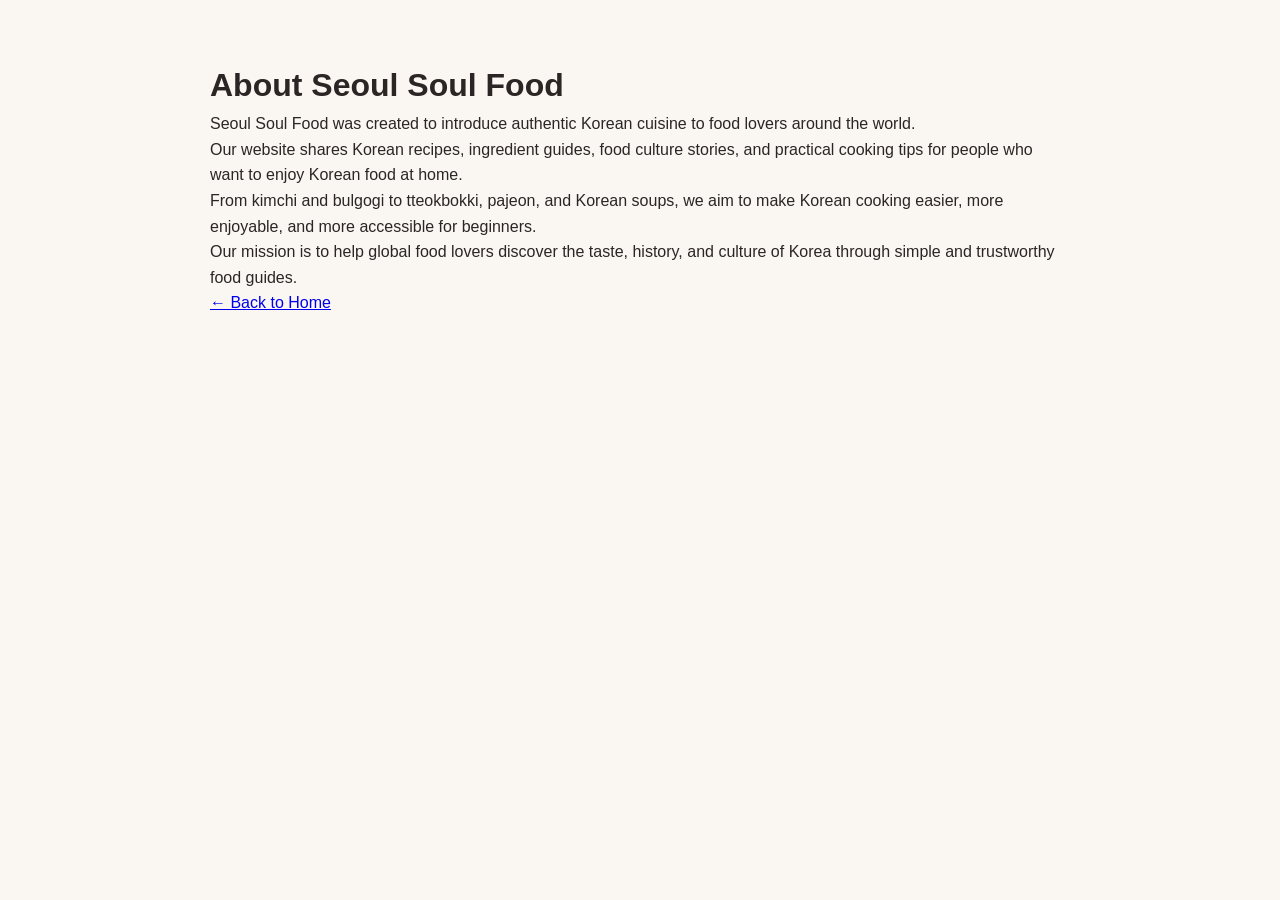
==== about.html @ dc8270b9 "first commit" ====
<!DOCTYPE html>
<html lang="en">

<head>
    <meta charset="UTF-8">
    <meta name="viewport" content="width=device-width, initial-scale=1.0">
    <title>About Us | Seoul Soul Food</title>
    <link rel="stylesheet" href="style.css">
</head>

<body>
    <div class="container" style="padding:60px 20px; max-width:900px; margin:auto;">

        <h1>About Seoul Soul Food</h1>

        <p>
            Seoul Soul Food was created to introduce authentic Korean cuisine to food lovers around the world.
        </p>

        <p>
            Our website shares Korean recipes, ingredient guides, food culture stories, and practical cooking tips for
            people who want to enjoy Korean food at home.
        </p>

        <p>
            From kimchi and bulgogi to tteokbokki, pajeon, and Korean soups, we aim to make Korean cooking easier, more
            enjoyable, and more accessible for beginners.
        </p>

        <p>
            Our mission is to help global food lovers discover the taste, history, and culture of Korea through simple
            and trustworthy food guides.
        </p>

        <p>
            <a href="index.html">← Back to Home</a>
        </p>

    </div>
</body>

</html>
---- style.css ----
/* ==========================================================================
   K-Food Odyssey Premium Design System
   Color Palette: Warm Ivory, Tasty Orange, Rich Charcoal, Subtle Sand
   ========================================================================== */

:root {
    /* Color Tokens */
    --color-bg-warm: #FAF7F2;       /* Warm Ivory (따뜻한 아이보리) */
    --color-primary: #FF6B35;      /* Tasty Orange (메인 오렌지 포인트) */
    --color-primary-hover: #E85A24;/* Darker Orange for hover */
    --color-dark: #2B2625;         /* Rich Cocoa Charcoal (고급스럽고 따뜻한 차콜) */
    --color-text-muted: #6E6562;   /* Muted warm grey */
    --color-white: #FFFFFF;
    --color-accent-cream: #F3EFE9; /* Cream sand color for secondary backgrounds */
    --color-shadow: rgba(43, 38, 37, 0.08);
    --color-shadow-hover: rgba(43, 38, 37, 0.15);

    /* Fonts */
    --font-serif: 'Playfair Display', Georgia, serif;
    --font-sans: 'Outfit', -apple-system, BlinkMacSystemFont, "Segoe UI", Roboto, sans-serif;

    /* Spacing & Borders */
    --border-radius-sm: 8px;
    --border-radius-md: 16px;
    --border-radius-lg: 24px;
    --transition-smooth: all 0.3s cubic-bezier(0.25, 0.8, 0.25, 1);
}

/* ==========================================================================
   Base Styles & Reset
   ========================================================================== */
* {
    box-sizing: border-box;
    margin: 0;
    padding: 0;
}

html {
    scroll-behavior: smooth;
}

body {
    font-family: var(--font-sans);
    background-color: var(--color-bg-warm);
    color: var(--color-dark);
    line-height: 1.6;
    overflow-x: hidden;
}

.container {
    width: 100%;
    max-width: 1200px;
    margin: 0 auto;
    padding: 0 24px;
}

/* ==========================================================================
   Header & Navigation
   ========================================================================== */
.main-header {
    background-color: rgba(250, 247, 242, 0.95);
    backdrop-filter: blur(10px);
    position: fixed;
    top: 0;
    left: 0;
    right: 0;
    z-index: 1000;
    box-shadow: 0 2px 10px rgba(0,0,0,0.03);
    border-bottom: 1px solid rgba(43, 38, 37, 0.05);
}

.header-container {
    display: flex;
    justify-content: space-between;
    align-items: center;
    height: 80px;
}

.logo {
    font-family: var(--font-serif);
    font-size: 26px;
    font-weight: 700;
    color: var(--color-dark);
    text-decoration: none;
    letter-spacing: -0.5px;
}

.logo-k {
    color: var(--color-primary);
}

.logo-sub {
    font-weight: 400;
    font-style: italic;
    color: var(--color-text-muted);
}

.nav-menu {
    display: flex;
    gap: 32px;
}

.nav-link {
    text-decoration: none;
    color: var(--color-dark);
    font-weight: 500;
    font-size: 16px;
    position: relative;
    transition: var(--transition-smooth);
}

.nav-link:hover {
    color: var(--color-primary);
}

.nav-link::after {
    content: '';
    position: absolute;
    bottom: -6px;
    left: 0;
    width: 0;
    height: 2px;
    background-color: var(--color-primary);
    transition: var(--transition-smooth);
}

.nav-link:hover::after {
    width: 100%;
}

.header-actions {
    display: flex;
    align-items: center;
}

.cart-icon {
    font-size: 20px;
    color: var(--color-dark);
    cursor: pointer;
    position: relative;
    padding: 8px;
    transition: var(--transition-smooth);
}

.cart-icon:hover {
    color: var(--color-primary);
    transform: scale(1.1);
}

.cart-count {
    position: absolute;
    top: -2px;
    right: -2px;
    background-color: var(--color-primary);
    color: var(--color-white);
    font-size: 11px;
    font-weight: 700;
    width: 18px;
    height: 18px;
    border-radius: 50%;
    display: flex;
    justify-content: center;
    align-items: center;
    box-shadow: 0 2px 5px rgba(255, 107, 53, 0.4);
}

/* ==========================================================================
   Hero Banner Section
   ========================================================================== */
.hero-section {
    background-size: cover;
    background-position: center;
    background-repeat: no-repeat;
    height: 100vh;
    min-height: 600px;
    display: flex;
    align-items: center;
    color: var(--color-white);
    padding-top: 80px;
    position: relative;
}

.hero-container {
    max-width: 800px;
}

.hero-tagline {
    font-family: var(--font-sans);
    font-size: 14px;
    font-weight: 600;
    text-transform: uppercase;
    letter-spacing: 2px;
    color: var(--color-primary);
    background-color: rgba(255, 107, 53, 0.15);
    padding: 6px 16px;
    border-radius: 20px;
    display: inline-block;
    margin-bottom: 24px;
    backdrop-filter: blur(5px);
    border: 1px solid rgba(255, 107, 53, 0.3);
}

.hero-title {
    font-family: var(--font-serif);
    font-size: clamp(36px, 6vw, 64px);
    line-height: 1.15;
    font-weight: 700;
    margin-bottom: 24px;
    text-shadow: 0 4px 15px rgba(0, 0, 0, 0.3);
}

.hero-description {
    font-size: clamp(16px, 2vw, 20px);
    font-weight: 300;
    margin-bottom: 40px;
    opacity: 0.95;
    max-width: 650px;
    text-shadow: 0 2px 10px rgba(0, 0, 0, 0.3);
}

.btn-primary {
    display: inline-block;
    background-color: var(--color-primary);
    color: var(--color-white);
    text-decoration: none;
    font-weight: 600;
    padding: 16px 36px;
    border-radius: 30px;
    font-size: 16px;
    box-shadow: 0 4px 15px rgba(255, 107, 53, 0.3);
    transition: var(--transition-smooth);
    border: none;
    cursor: pointer;
}

.btn-primary:hover {
    background-color: var(--color-primary-hover);
    transform: translateY(-3px);
    box-shadow: 0 6px 20px rgba(255, 107, 53, 0.5);
}

/* ==========================================================================
   Section Badges & Global Headers
   ========================================================================== */
.section-badge {
    text-align: center;
    font-family: var(--font-sans);
    font-size: 13px;
    font-weight: 700;
    text-transform: uppercase;
    letter-spacing: 1.5px;
    color: var(--color-primary);
    margin-bottom: 12px;
}

.section-title {
    font-family: var(--font-serif);
    font-size: clamp(28px, 4vw, 40px);
    text-align: center;
    font-weight: 700;
    margin-bottom: 16px;
    color: var(--color-dark);
}

.section-subtitle {
    font-size: 16px;
    color: var(--color-text-muted);
    text-align: center;
    max-width: 600px;
    margin: 0 auto 56px auto;
}

/* ==========================================================================
   About Section
   ========================================================================== */
.about-section {
    padding: 100px 0;
    background-color: var(--color-white);
    border-bottom: 1px solid rgba(43, 38, 37, 0.03);
}

.about-section .section-subtitle {
    font-size: 18px;
    line-height: 1.8;
    margin-bottom: 0;
    max-width: 800px;
}

/* ==========================================================================
   Featured Recipes Section
   ========================================================================== */
.recipes-section {
    padding: 100px 0;
    background-color: var(--color-bg-warm);
}

.recipes-grid {
    display: grid;
    grid-template-columns: repeat(auto-fit, minmax(320px, 1fr));
    gap: 40px;
}

.recipe-card {
    background-color: var(--color-white);
    border-radius: var(--border-radius-lg);
    overflow: hidden;
    box-shadow: 0 10px 30px var(--color-shadow);
    transition: var(--transition-smooth);
    border: 1px solid rgba(43, 38, 37, 0.03);
}

.recipe-card:hover {
    transform: translateY(-8px);
    box-shadow: 0 15px 40px var(--color-shadow-hover);
}

.recipe-image-wrapper {
    position: relative;
    height: 240px;
    overflow: hidden;
}

.recipe-image {
    width: 100%;
    height: 100%;
    object-fit: cover;
    transition: var(--transition-smooth);
}

.recipe-card:hover .recipe-image {
    transform: scale(1.08);
}

.recipe-tag {
    position: absolute;
    top: 20px;
    right: 20px;
    background-color: var(--color-dark);
    color: var(--color-white);
    padding: 6px 14px;
    font-size: 12px;
    font-weight: 600;
    border-radius: 20px;
    letter-spacing: 0.5px;
}

.recipe-content {
    padding: 32px;
}

.recipe-name {
    font-family: var(--font-serif);
    font-size: 24px;
    font-weight: 700;
    margin-bottom: 12px;
    color: var(--color-dark);
}

.recipe-desc {
    font-size: 15px;
    color: var(--color-text-muted);
    margin-bottom: 28px;
    height: 72px; /* Fixed height for visual uniformity */
    display: -webkit-box;
    -webkit-line-clamp: 3;
    -webkit-box-orient: vertical;
    overflow: hidden;
}

.btn-orange {
    width: 100%;
    background-color: var(--color-primary);
    color: var(--color-white);
    border: none;
    font-family: var(--font-sans);
    font-weight: 600;
    padding: 14px;
    border-radius: var(--border-radius-md);
    font-size: 15px;
    cursor: pointer;
    box-shadow: 0 4px 10px rgba(255, 107, 53, 0.2);
    display: flex;
    justify-content: center;
    align-items: center;
    gap: 8px;
    transition: var(--transition-smooth);
}

.btn-orange:hover {
    background-color: var(--color-primary-hover);
    transform: scale(1.02);
    box-shadow: 0 6px 15px rgba(255, 107, 53, 0.4);
}

/* ==========================================================================
   Essential Ingredients Section
   ========================================================================== */
.ingredients-section {
    padding: 100px 0;
    background-color: var(--color-accent-cream);
}

.ingredients-grid {
    display: grid;
    grid-template-columns: repeat(auto-fit, minmax(260px, 1fr));
    gap: 30px;
}

.ingredient-card {
    background-color: var(--color-white);
    border-radius: var(--border-radius-md);
    overflow: hidden;
    box-shadow: 0 8px 24px rgba(43, 38, 37, 0.04);
    transition: var(--transition-smooth);
    border: 1px solid rgba(43, 38, 37, 0.02);
    display: flex;
    flex-direction: column;
}

.ingredient-card:hover {
    transform: translateY(-5px);
    box-shadow: 0 12px 32px var(--color-shadow);
}

.ingredient-image-wrapper {
    height: 180px;
    overflow: hidden;
    background-color: #f7f7f7;
}

.ingredient-image {
    width: 100%;
    height: 100%;
    object-fit: cover;
    transition: var(--transition-smooth);
}

.ingredient-card:hover .ingredient-image {
    transform: scale(1.06);
}

.ingredient-content {
    padding: 24px;
    display: flex;
    flex-direction: column;
    flex-grow: 1;
}

.ingredient-name {
    font-family: var(--font-serif);
    font-size: 20px;
    font-weight: 700;
    margin-bottom: 8px;
    color: var(--color-dark);
}

.ingredient-price,
.price {
    font-size: 16px;
    font-weight: 600;
    color: var(--color-primary);
    margin-bottom: 20px;
}

.btn-buy-simple {
    width: 100%;
    background-color: var(--color-accent-cream);
    color: var(--color-dark);
    border: 1px solid rgba(43, 38, 37, 0.1);
    font-family: var(--font-sans);
    font-weight: 600;
    padding: 10px;
    border-radius: var(--border-radius-sm);
    font-size: 14px;
    cursor: pointer;
    transition: var(--transition-smooth);
    margin-top: auto; /* Push button to the bottom */
}

.btn-buy-simple:hover {
    background-color: var(--color-primary);
    color: var(--color-white);
    border-color: var(--color-primary);
}

/* ==========================================================================
   Q&A Section (Warm, Welcoming Form)
   ========================================================================== */
.qa-section {
    padding: 100px 0;
    background-color: var(--color-white);
}

.qa-container {
    display: grid;
    grid-template-columns: 1fr 1fr;
    gap: 64px;
    align-items: center;
}

.qa-info {
    max-width: 500px;
}

.qa-badge {
    color: var(--color-primary);
    font-weight: 700;
    font-size: 14px;
    text-transform: uppercase;
    letter-spacing: 1px;
    margin-bottom: 12px;
    display: inline-block;
}

.qa-title {
    font-family: var(--font-serif);
    font-size: clamp(30px, 4vw, 44px);
    line-height: 1.2;
    font-weight: 700;
    margin-bottom: 20px;
    color: var(--color-dark);
}

.qa-description {
    font-size: 16px;
    color: var(--color-text-muted);
    margin-bottom: 32px;
    line-height: 1.7;
}

.qa-meta {
    display: flex;
    flex-direction: column;
    gap: 12px;
}

.meta-item {
    display: flex;
    align-items: center;
    gap: 12px;
    font-size: 15px;
    font-weight: 500;
    color: var(--color-dark);
}

.meta-item i {
    color: var(--color-primary);
}

.qa-form-card {
    background-color: var(--color-bg-warm);
    border-radius: var(--border-radius-lg);
    padding: 40px;
    box-shadow: 0 10px 30px var(--color-shadow);
    border: 1px solid rgba(43, 38, 37, 0.05);
}

.qa-form {
    display: flex;
    flex-direction: column;
    gap: 20px;
}

.form-group {
    display: flex;
    flex-direction: column;
    gap: 8px;
}

.form-group label {
    font-size: 14px;
    font-weight: 600;
    color: var(--color-dark);
}

.form-group input,
.form-group textarea {
    padding: 14px 18px;
    font-family: var(--font-sans);
    font-size: 15px;
    background-color: var(--color-white);
    border: 1px solid rgba(43, 38, 37, 0.1);
    border-radius: var(--border-radius-sm);
    color: var(--color-dark);
    outline: none;
    transition: var(--transition-smooth);
}

.form-group input:focus,
.form-group textarea:focus {
    border-color: var(--color-primary);
    box-shadow: 0 0 0 3px rgba(255, 107, 53, 0.1);
}

.btn-submit {
    background-color: var(--color-primary);
    color: var(--color-white);
    border: none;
    font-family: var(--font-sans);
    font-weight: 600;
    padding: 16px;
    border-radius: var(--border-radius-sm);
    font-size: 16px;
    cursor: pointer;
    box-shadow: 0 4px 10px rgba(255, 107, 53, 0.2);
    transition: var(--transition-smooth);
    margin-top: 10px;
}

.btn-submit:hover {
    background-color: var(--color-primary-hover);
    transform: translateY(-2px);
    box-shadow: 0 6px 15px rgba(255, 107, 53, 0.4);
}

/* ==========================================================================
   Pajeon Recipe Section (Custom Vanilla CSS)
   ========================================================================== */
.pajeon-section {
    padding: 80px 0;
    background-color: var(--color-bg-warm);
    border-top: 1px solid rgba(43, 38, 37, 0.05);
}

.pajeon-card {
    background-color: var(--color-white);
    border-radius: var(--border-radius-lg);
    box-shadow: 0 12px 32px var(--color-shadow);
    border: 1px solid rgba(43, 38, 37, 0.04);
    padding: 40px;
    max-width: 800px;
    margin: 0 auto;
}

.pajeon-image-container {
    width: 100%;
    height: 380px;
    border-radius: var(--border-radius-md);
    overflow: hidden;
    margin-bottom: 30px;
    box-shadow: 0 8px 20px rgba(0,0,0,0.08);
}

.pajeon-image {
    width: 100%;
    height: 100%;
    object-fit: cover;
    transition: var(--transition-smooth);
}

.pajeon-image:hover {
    transform: scale(1.03);
}

.pajeon-header {
    border-bottom: 1px solid rgba(43, 38, 37, 0.08);
    padding-bottom: 24px;
    margin-bottom: 24px;
}

.pajeon-badge {
    display: inline-block;
    background-color: #e3f9e5;
    color: #1f7a26;
    font-size: 12px;
    font-weight: 700;
    padding: 6px 12px;
    border-radius: 4px;
    text-transform: uppercase;
    letter-spacing: 1px;
}

.pajeon-title {
    font-family: var(--font-serif);
    font-size: clamp(24px, 3.5vw, 32px);
    font-weight: 700;
    color: var(--color-dark);
    margin-top: 16px;
    line-height: 1.25;
}

.pajeon-desc {
    color: var(--color-text-muted);
    font-size: 15px;
    margin-top: 10px;
    line-height: 1.6;
}

.pajeon-meta {
    display: flex;
    flex-wrap: wrap;
    gap: 24px;
    background-color: var(--color-bg-warm);
    padding: 16px 24px;
    border-radius: var(--border-radius-md);
    font-size: 14px;
    color: var(--color-dark);
    margin-bottom: 32px;
    border: 1px solid rgba(43, 38, 37, 0.03);
}

.pajeon-meta-item {
    display: flex;
    align-items: center;
    gap: 8px;
    font-weight: 500;
}

.pajeon-section-title {
    font-family: var(--font-serif);
    font-size: 20px;
    font-weight: 700;
    color: var(--color-dark);
    margin-bottom: 20px;
    display: flex;
    align-items: center;
    gap: 10px;
}

.pajeon-ingredients-grid {
    display: grid;
    grid-template-columns: repeat(auto-fit, minmax(280px, 1fr));
    gap: 12px 24px;
    list-style: none;
    margin-bottom: 24px;
}

.pajeon-ingredient-item {
    font-size: 14px;
    color: var(--color-dark);
    position: relative;
    padding-left: 20px;
    line-height: 1.5;
}

.pajeon-ingredient-item::before {
    content: "•";
    color: var(--color-primary);
    font-weight: bold;
    font-size: 18px;
    position: absolute;
    left: 4px;
    top: -2px;
}

.pajeon-ingredient-val {
    color: var(--color-text-muted);
    font-weight: 500;
}

.pajeon-tip-box {
    background-color: #fff9eb;
    border: 1px solid #ffe8cc;
    padding: 16px 20px;
    border-radius: var(--border-radius-sm);
    font-size: 13px;
    color: #a05a00;
    margin-bottom: 40px;
    line-height: 1.6;
}

.pajeon-steps {
    display: flex;
    flex-direction: column;
    gap: 24px;
    margin-bottom: 40px;
}

.pajeon-step-item {
    display: flex;
    gap: 16px;
}

.pajeon-step-num {
    background-color: var(--color-primary);
    color: var(--color-white);
    width: 28px;
    height: 28px;
    border-radius: 50%;
    display: flex;
    justify-content: center;
    align-items: center;
    font-weight: 700;
    font-size: 14px;
    flex-shrink: 0;
    box-shadow: 0 3px 6px rgba(255, 107, 53, 0.2);
}

.pajeon-step-text {
    font-size: 14px;
    color: var(--color-dark);
    line-height: 1.6;
}

.pajeon-step-text strong {
    color: var(--color-dark);
    display: block;
    font-size: 15px;
    margin-bottom: 4px;
}

.pajeon-cta {
    text-align: center;
    border-top: 1px solid rgba(43, 38, 37, 0.08);
    padding-top: 32px;
}


/* ==========================================================================
   Footer
   ========================================================================== */
.main-footer {
    background-color: var(--color-dark);
    color: rgba(255, 255, 255, 0.6);
    padding: 40px 0;
    border-top: 1px solid rgba(255, 255, 255, 0.05);
}

.footer-content {
    display: flex;
    justify-content: space-between;
    align-items: center;
    flex-wrap: wrap;
    gap: 20px;
}

.footer-content p {
    font-size: 14px;
}

.footer-info {
    display: flex;
    flex-direction: column;
    gap: 6px;
}

.affiliate-disclosure {
    font-size: 11px;
    opacity: 0.6;
    font-style: italic;
}

.footer-socials {
    display: flex;
    gap: 20px;
}

.footer-socials a {
    color: rgba(255, 255, 255, 0.6);
    font-size: 20px;
    transition: var(--transition-smooth);
}

.footer-socials a:hover {
    color: var(--color-primary);
    transform: translateY(-3px);
}

/* ==========================================================================
   Interactive UI Components (Toast & Cart Modal)
   ========================================================================== */

/* Toast System */
.toast-container {
    position: fixed;
    bottom: 30px;
    right: 30px;
    z-index: 1100;
    display: flex;
    flex-direction: column;
    gap: 10px;
}

.toast {
    background-color: var(--color-dark);
    color: var(--color-white);
    padding: 16px 24px;
    border-radius: var(--border-radius-md);
    box-shadow: 0 10px 25px rgba(0,0,0,0.15);
    display: flex;
    align-items: center;
    gap: 12px;
    border-left: 4px solid var(--color-primary);
    transform: translateX(120%);
    animation: slideIn 0.35s forwards cubic-bezier(0.175, 0.885, 0.32, 1.275);
}

@keyframes slideIn {
    to {
        transform: translateX(0);
    }
}

.toast i {
    color: var(--color-primary);
    font-size: 18px;
}

/* Cart Modal */
.modal {
    display: none;
    position: fixed;
    top: 0;
    left: 0;
    width: 100%;
    height: 100%;
    background-color: rgba(43, 38, 37, 0.6);
    backdrop-filter: blur(5px);
    z-index: 1050;
    justify-content: center;
    align-items: center;
}

.modal.active {
    display: flex;
}

.modal-content {
    background-color: var(--color-bg-warm);
    width: 90%;
    max-width: 480px;
    border-radius: var(--border-radius-lg);
    padding: 40px;
    box-shadow: 0 20px 50px rgba(0,0,0,0.2);
    position: relative;
    border: 1px solid rgba(255, 107, 53, 0.1);
    animation: modalAppear 0.3s forwards cubic-bezier(0.175, 0.885, 0.32, 1.1);
}

@keyframes modalAppear {
    from {
        transform: scale(0.9);
        opacity: 0;
    }
    to {
        transform: scale(1);
        opacity: 1;
    }
}

.close-modal {
    position: absolute;
    top: 24px;
    right: 24px;
    font-size: 28px;
    cursor: pointer;
    color: var(--color-text-muted);
    transition: var(--transition-smooth);
}

.close-modal:hover {
    color: var(--color-primary);
}

.modal-title {
    font-family: var(--font-serif);
    font-size: 24px;
    margin-bottom: 24px;
    display: flex;
    align-items: center;
    gap: 12px;
}

.modal-title i {
    color: var(--color-primary);
}

.cart-items-list {
    max-height: 240px;
    overflow-y: auto;
    margin-bottom: 24px;
    display: flex;
    flex-direction: column;
    gap: 12px;
}

.cart-item {
    display: flex;
    justify-content: space-between;
    align-items: center;
    background-color: var(--color-white);
    padding: 12px 18px;
    border-radius: var(--border-radius-sm);
    border: 1px solid rgba(43, 38, 37, 0.05);
}

.cart-item-name {
    font-weight: 500;
}

.cart-item-qty {
    background-color: var(--color-accent-cream);
    color: var(--color-dark);
    padding: 4px 8px;
    border-radius: 4px;
    font-size: 12px;
    font-weight: 700;
}

.cart-total-section {
    display: flex;
    justify-content: space-between;
    font-size: 18px;
    font-weight: 600;
    border-top: 2px dashed rgba(43, 38, 37, 0.1);
    padding-top: 16px;
    margin-bottom: 24px;
}

.btn-checkout {
    width: 100%;
    background-color: var(--color-primary);
    color: var(--color-white);
    border: none;
    padding: 14px;
    border-radius: var(--border-radius-sm);
    font-family: var(--font-sans);
    font-weight: 600;
    font-size: 16px;
    cursor: pointer;
    box-shadow: 0 4px 10px rgba(255, 107, 53, 0.2);
    transition: var(--transition-smooth);
}

.btn-checkout:hover {
    background-color: var(--color-primary-hover);
    box-shadow: 0 6px 15px rgba(255, 107, 53, 0.4);
}

/* ==========================================================================
   Responsive Design Media Queries
   ========================================================================== */
@media (max-width: 992px) {
    .qa-container {
        grid-template-columns: 1fr;
        gap: 40px;
    }
    .qa-info {
        max-width: 100%;
        text-align: center;
    }
    .qa-meta {
        align-items: center;
    }
}

@media (max-width: 768px) {
    .header-container {
        height: 70px;
    }
    .nav-menu {
        display: none; /* Hide standard navigation links on mobile for simplicity */
    }
    .hero-section {
        height: auto;
        padding: 140px 0 80px 0;
        text-align: center;
    }
    .hero-container {
        display: flex;
        flex-direction: column;
        align-items: center;
    }
    .hero-description {
        margin-left: auto;
        margin-right: auto;
    }
    .footer-content {
        flex-direction: column;
        text-align: center;
    }
}

/* ==========================================================================
   Seoul Soul Food Custom Fish Cake Soup Set Styles
   ========================================================================== */

.fish-cake-highlight-container {
    margin-top: 60px;
    padding: 40px;
    background: linear-gradient(135deg, #ffffff 0%, #fff8f5 100%);
    border-radius: var(--border-radius-lg);
    box-shadow: 0 15px 35px rgba(255, 107, 53, 0.04);
    border: 1.5px dashed rgba(255, 107, 53, 0.2);
    display: flex;
    flex-direction: row;
    align-items: stretch;
    justify-content: center;
    gap: 40px;
    width: 100%;
}

.fish-cake-card {
    flex: 1;
    max-width: 480px;
    background-color: var(--color-white);
    border-radius: var(--border-radius-md);
    box-shadow: 0 8px 24px rgba(43, 38, 37, 0.04);
    display: flex;
    flex-direction: column;
}

.fish-cake-buttons-container {
    display: grid;
    grid-template-columns: 1fr 1fr;
    gap: 12px;
    margin-top: auto;
    padding-top: 20px;
}

.btn-buy-side {
    background-color: var(--color-accent-cream);
    color: var(--color-dark);
    border: 1px solid rgba(43, 38, 37, 0.15);
    font-family: var(--font-sans);
    font-weight: 600;
    padding: 12px 10px;
    border-radius: var(--border-radius-sm);
    font-size: 14px;
    cursor: pointer;
    text-align: center;
    text-decoration: none;
    display: flex;
    justify-content: center;
    align-items: center;
    gap: 8px;
    transition: var(--transition-smooth);
}

.btn-buy-side:hover {
    background-color: var(--color-primary);
    color: var(--color-white);
    border-color: var(--color-primary);
    transform: translateY(-2px);
    box-shadow: 0 5px 12px rgba(255, 107, 53, 0.25);
}

.btn-buy-side i {
    font-size: 13px;
}

.recipe-steps-card {
    flex: 1.2;
    background-color: var(--color-white);
    padding: 35px;
    border-radius: var(--border-radius-md);
    box-shadow: 0 8px 24px rgba(43, 38, 37, 0.04);
    border: 1px solid rgba(43, 38, 37, 0.03);
    display: flex;
    flex-direction: column;
}

.recipe-steps-title {
    font-family: var(--font-serif);
    font-size: 22px;
    font-weight: 700;
    color: var(--color-dark);
    margin-bottom: 24px;
    display: flex;
    align-items: center;
    gap: 12px;
    border-bottom: 2px solid var(--color-accent-cream);
    padding-bottom: 12px;
}

.recipe-steps-title i {
    color: var(--color-primary);
}

.steps-list {
    display: flex;
    flex-direction: column;
    gap: 20px;
}

.step-item {
    display: flex;
    align-items: flex-start;
    gap: 16px;
    padding-bottom: 8px;
}

.step-item:not(:last-child) {
    border-bottom: 1px solid rgba(43, 38, 37, 0.03);
}

.step-number-badge {
    background-color: var(--color-primary);
    color: var(--color-white);
    font-weight: 700;
    font-size: 14px;
    width: 28px;
    height: 28px;
    border-radius: 50%;
    display: flex;
    justify-content: center;
    align-items: center;
    flex-shrink: 0;
    box-shadow: 0 3px 8px rgba(255, 107, 53, 0.3);
}

.step-text-content strong {
    font-size: 14px;
    color: var(--color-primary);
    display: block;
    margin-bottom: 4px;
    text-transform: uppercase;
    letter-spacing: 0.5px;
}

.step-text-content p {
    font-size: 15px;
    color: var(--color-text-muted);
    line-height: 1.6;
}

/* Responsive adjustment for Fish Cake Row */
@media (max-width: 992px) {
    .fish-cake-highlight-container {
        flex-direction: column;
        align-items: center;
        padding: 30px;
        gap: 30px;
    }
    
    .fish-cake-card, .recipe-steps-card {
        width: 100%;
        max-width: 100%;
        flex: none;
    }
}
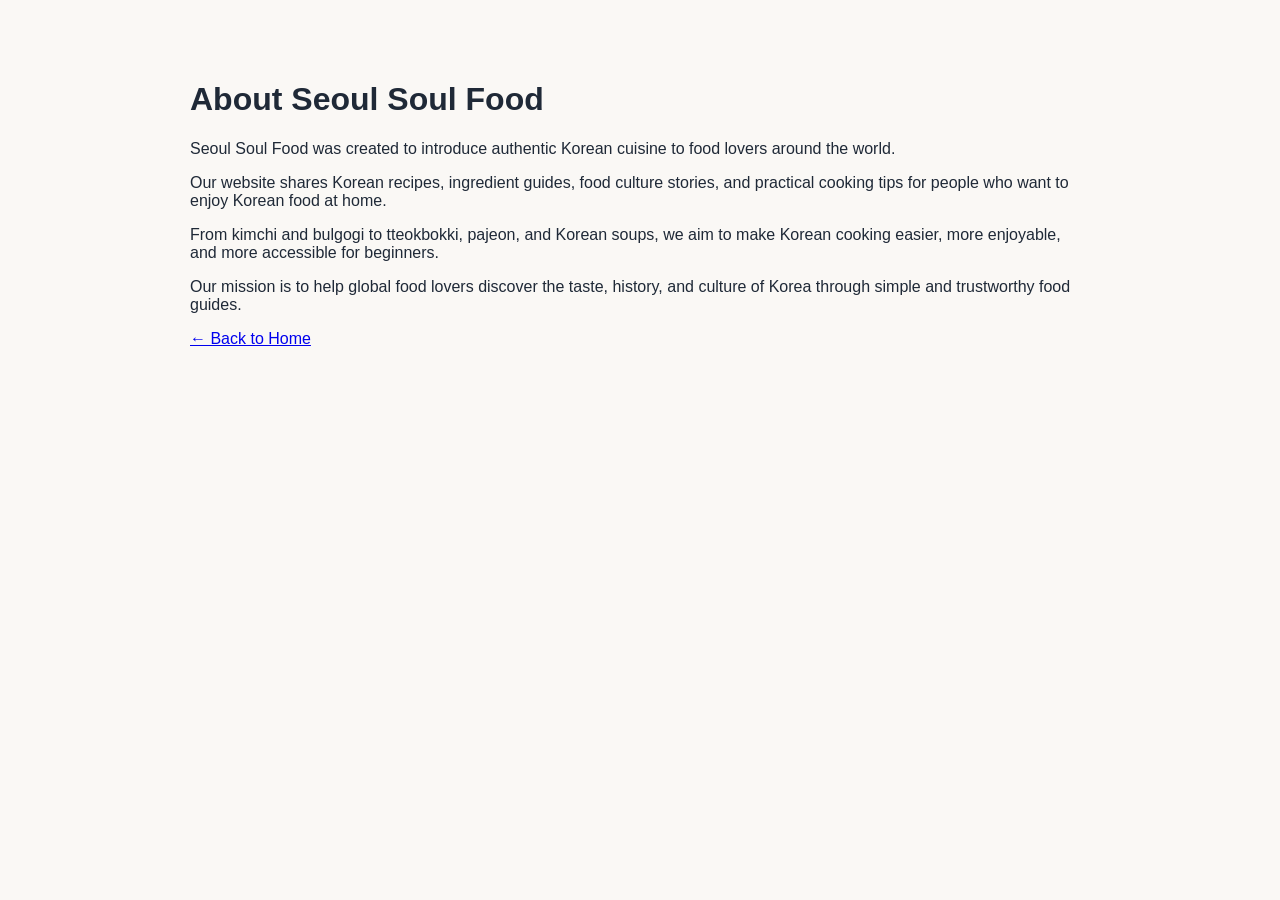
==== commit bc7d94f2: "사이트 오류·SEO 정리: #culture 메뉴 앵커, 깨진 이미지 제거, 푸터 내부 링크, 연락 이메일, amzn.to 링크 교체, robots/sitemap/OG 메타 추가" ====
--- a/about.html
+++ b/about.html
@@ -5,6 +5,13 @@
     <meta charset="UTF-8">
     <meta name="viewport" content="width=device-width, initial-scale=1.0">
     <title>About Us | Seoul Soul Food</title>
+    <meta name="description" content="Learn about Seoul Soul Food, a guide to authentic Korean recipes, ingredients, and food culture for home cooks around the world.">
+    <link rel="canonical" href="https://dyinabenefitguide.com/k-food/about.html">
+    <meta property="og:title" content="About Us | Seoul Soul Food">
+    <meta property="og:description" content="Learn about Seoul Soul Food, a guide to authentic Korean recipes, ingredients, and food culture for home cooks around the world.">
+    <meta property="og:url" content="https://dyinabenefitguide.com/k-food/about.html">
+    <meta property="og:type" content="website">
+    <meta property="og:site_name" content="Seoul Soul Food">
     <link rel="stylesheet" href="style.css">
 </head>
 
--- a/style.css
+++ b/style.css
@@ -1,1231 +1,132 @@
 /* ==========================================================================
-   K-Food Odyssey Premium Design System
-   Color Palette: Warm Ivory, Tasty Orange, Rich Charcoal, Subtle Sand
+   🏁 SEOUL SOUL FOOD - 디자인 및 이미지 크기 고정 마스터 CSS (최종 보완판)
    ========================================================================== */
 
-:root {
-    /* Color Tokens */
-    --color-bg-warm: #FAF7F2;       /* Warm Ivory (따뜻한 아이보리) */
-    --color-primary: #FF6B35;      /* Tasty Orange (메인 오렌지 포인트) */
-    --color-primary-hover: #E85A24;/* Darker Orange for hover */
-    --color-dark: #2B2625;         /* Rich Cocoa Charcoal (고급스럽고 따뜻한 차콜) */
-    --color-text-muted: #6E6562;   /* Muted warm grey */
-    --color-white: #FFFFFF;
-    --color-accent-cream: #F3EFE9; /* Cream sand color for secondary backgrounds */
-    --color-shadow: rgba(43, 38, 37, 0.08);
-    --color-shadow-hover: rgba(43, 38, 37, 0.15);
-
-    /* Fonts */
-    --font-serif: 'Playfair Display', Georgia, serif;
-    --font-sans: 'Outfit', -apple-system, BlinkMacSystemFont, "Segoe UI", Roboto, sans-serif;
-
-    /* Spacing & Borders */
-    --border-radius-sm: 8px;
-    --border-radius-md: 16px;
-    --border-radius-lg: 24px;
-    --transition-smooth: all 0.3s cubic-bezier(0.25, 0.8, 0.25, 1);
+body {
+    font-family: 'Outfit', -apple-system, BlinkMacSystemFont, sans-serif;
+    background-color: #faf8f5;
+    margin: 0;
+    padding: 0;
+    color: #1f2937;
 }
 
-/* ==========================================================================
-   Base Styles & Reset
-   ========================================================================== */
-* {
+/* [상단 헤더 내비게이션 바 정렬] */
+.main-header {
+    background-color: #ffffff !important;
+    border-bottom: 1px solid #e5e7eb !important;
+    width: 100% !important;
+    position: relative !important;
+    z-index: 1000;
+}
+.header-container {
+    display: flex !important;
+    justify-content: space-between !important;
+    align-items: center !important;
+    max-width: 1200px;
+    margin: 0 auto;
+    padding: 20px 40px !important;
     box-sizing: border-box;
-    margin: 0;
-    padding: 0;
+}
+.logo {
+    font-family: 'Playfair Display', serif;
+    font-size: 1.6rem;
+    font-weight: 700;
+    color: #111827;
+    text-decoration: none;
+}
+.logo-k { color: #b45309; }
+.logo-sub { color: #4b5563; font-weight: 400; }
+.nav-menu { display: flex !important; gap: 30px !important; }
+.nav-link { color: #4b5563 !important; text-decoration: none !important; font-weight: 500; }
+
+/* 메인 대형 배너 규격 복원 */
+.hero-section {
+    background-size: cover !important;
+    background-position: center center !important;
+    background-repeat: no-repeat !important;
+    padding: 140px 20px !important;
+    text-align: center;
+    color: white;
+}
+.hero-title {
+    font-family: 'Playfair Display', serif;
+    font-size: 3.2rem !important;
+    font-weight: 700;
+    line-height: 1.2;
+    margin: 15px 0;
+    color: #ffffff !important;
+}
+.hero-tagline {
+    color: #ff9900;
+    text-transform: uppercase;
+    font-weight: 700;
+    letter-spacing: 1.5px;
 }
 
-html {
-    scroll-behavior: smooth;
+/* 🌟 [핵심 제어 부품] 반찬 및 대패삼겹살 카드의 이미지까지 싹 다 잡아두는 배선 */
+img, 
+.recipe-image, 
+.ingredient-image, 
+.ingredient-card img, 
+.recipe-card img,
+.banchan-section img {
+    width: 100% !important;
+    max-width: 100% !important;
+    height: 200px !important;     /* 👈 이미지 높이 무조건 200px 자동 가둠 */
+    object-fit: cover !important;  /* 👈 원본 사진 찌그러짐 원천 차단 */
+    border-radius: 12px !important;
+    margin-bottom: 12px !important;
+    display: block !important;
 }
 
-body {
-    font-family: var(--font-sans);
-    background-color: var(--color-bg-warm);
-    color: var(--color-dark);
-    line-height: 1.6;
-    overflow-x: hidden;
+/* 가로 바둑판 격자 3열 고정 무조건 한 줄 배치 */
+.recipes-grid, 
+.ingredients-grid {
+    display: grid !important;
+    grid-template-columns: repeat(3, 1fr) !important; /* 👈 가로로 무조건 3개씩 배열 */
+    gap: 30px !important;
+    max-width: 1200px !important;
+    margin: 40px auto !important;
+    padding: 0 20px !important;
+    box-sizing: border-box !important;
 }
 
-.container {
-    width: 100%;
-    max-width: 1200px;
-    margin: 0 auto;
-    padding: 0 24px;
+/* 카드 상자 외형 디자인 */
+.recipe-card, 
+.ingredient-card {
+    background: #ffffff !important;
+    border: 1px solid #e5e7eb !important;
+    border-radius: 16px !important;
+    padding: 24px !important;
+    box-shadow: 0 4px 6px -1px rgba(0, 0, 0, 0.02) !important;
+    display: flex !important;
+    flex-direction: column !important;
+    justify-content: space-between !important;
+    box-sizing: border-box !important;
 }
 
-/* ==========================================================================
-   Header & Navigation
-   ========================================================================== */
-.main-header {
-    background-color: rgba(250, 247, 242, 0.95);
-    backdrop-filter: blur(10px);
-    position: fixed;
-    top: 0;
-    left: 0;
-    right: 0;
-    z-index: 1000;
-    box-shadow: 0 2px 10px rgba(0,0,0,0.03);
-    border-bottom: 1px solid rgba(43, 38, 37, 0.05);
+/* 아마존 수익 마진 버튼 */
+.btn-orange, 
+.btn-buy-simple, 
+button {
+    background-color: #ff9900 !important;
+    color: #111827 !important;
+    border: none !important;
+    padding: 12px 16px !important;
+    border-radius: 8px !important;
+    cursor: pointer !important;
+    font-weight: bold !important;
+    text-align: center !important;
+    text-decoration: none !important;
+    display: block !important;
+    width: 100% !important;
 }
+.btn-orange:hover, .btn-buy-simple:hover { background-color: #e68a00 !important; }
 
-.header-container {
-    display: flex;
-    justify-content: space-between;
-    align-items: center;
-    height: 80px;
-}
-
-.logo {
-    font-family: var(--font-serif);
-    font-size: 26px;
-    font-weight: 700;
-    color: var(--color-dark);
-    text-decoration: none;
-    letter-spacing: -0.5px;
-}
-
-.logo-k {
-    color: var(--color-primary);
-}
-
-.logo-sub {
-    font-weight: 400;
-    font-style: italic;
-    color: var(--color-text-muted);
-}
-
-.nav-menu {
-    display: flex;
-    gap: 32px;
-}
-
-.nav-link {
-    text-decoration: none;
-    color: var(--color-dark);
-    font-weight: 500;
-    font-size: 16px;
-    position: relative;
-    transition: var(--transition-smooth);
-}
-
-.nav-link:hover {
-    color: var(--color-primary);
-}
-
-.nav-link::after {
-    content: '';
-    position: absolute;
-    bottom: -6px;
-    left: 0;
-    width: 0;
-    height: 2px;
-    background-color: var(--color-primary);
-    transition: var(--transition-smooth);
-}
-
-.nav-link:hover::after {
-    width: 100%;
-}
-
-.header-actions {
-    display: flex;
-    align-items: center;
-}
-
-.cart-icon {
-    font-size: 20px;
-    color: var(--color-dark);
-    cursor: pointer;
-    position: relative;
-    padding: 8px;
-    transition: var(--transition-smooth);
-}
-
-.cart-icon:hover {
-    color: var(--color-primary);
-    transform: scale(1.1);
-}
-
-.cart-count {
-    position: absolute;
-    top: -2px;
-    right: -2px;
-    background-color: var(--color-primary);
-    color: var(--color-white);
-    font-size: 11px;
-    font-weight: 700;
-    width: 18px;
-    height: 18px;
-    border-radius: 50%;
-    display: flex;
-    justify-content: center;
-    align-items: center;
-    box-shadow: 0 2px 5px rgba(255, 107, 53, 0.4);
-}
-
-/* ==========================================================================
-   Hero Banner Section
-   ========================================================================== */
-.hero-section {
-    background-size: cover;
-    background-position: center;
-    background-repeat: no-repeat;
-    height: 100vh;
-    min-height: 600px;
-    display: flex;
-    align-items: center;
-    color: var(--color-white);
-    padding-top: 80px;
-    position: relative;
-}
-
-.hero-container {
-    max-width: 800px;
-}
-
-.hero-tagline {
-    font-family: var(--font-sans);
-    font-size: 14px;
-    font-weight: 600;
-    text-transform: uppercase;
-    letter-spacing: 2px;
-    color: var(--color-primary);
-    background-color: rgba(255, 107, 53, 0.15);
-    padding: 6px 16px;
-    border-radius: 20px;
-    display: inline-block;
-    margin-bottom: 24px;
-    backdrop-filter: blur(5px);
-    border: 1px solid rgba(255, 107, 53, 0.3);
-}
-
-.hero-title {
-    font-family: var(--font-serif);
-    font-size: clamp(36px, 6vw, 64px);
-    line-height: 1.15;
-    font-weight: 700;
-    margin-bottom: 24px;
-    text-shadow: 0 4px 15px rgba(0, 0, 0, 0.3);
-}
-
-.hero-description {
-    font-size: clamp(16px, 2vw, 20px);
-    font-weight: 300;
-    margin-bottom: 40px;
-    opacity: 0.95;
-    max-width: 650px;
-    text-shadow: 0 2px 10px rgba(0, 0, 0, 0.3);
-}
-
-.btn-primary {
-    display: inline-block;
-    background-color: var(--color-primary);
-    color: var(--color-white);
-    text-decoration: none;
-    font-weight: 600;
-    padding: 16px 36px;
-    border-radius: 30px;
-    font-size: 16px;
-    box-shadow: 0 4px 15px rgba(255, 107, 53, 0.3);
-    transition: var(--transition-smooth);
-    border: none;
-    cursor: pointer;
-}
-
-.btn-primary:hover {
-    background-color: var(--color-primary-hover);
-    transform: translateY(-3px);
-    box-shadow: 0 6px 20px rgba(255, 107, 53, 0.5);
-}
-
-/* ==========================================================================
-   Section Badges & Global Headers
-   ========================================================================== */
-.section-badge {
+.main-footer {
+    background-color: #ffffff;
+    border-top: 1px solid #e5e7eb;
     text-align: center;
-    font-family: var(--font-sans);
-    font-size: 13px;
-    font-weight: 700;
-    text-transform: uppercase;
-    letter-spacing: 1.5px;
-    color: var(--color-primary);
-    margin-bottom: 12px;
-}
-
-.section-title {
-    font-family: var(--font-serif);
-    font-size: clamp(28px, 4vw, 40px);
-    text-align: center;
-    font-weight: 700;
-    margin-bottom: 16px;
-    color: var(--color-dark);
-}
-
-.section-subtitle {
-    font-size: 16px;
-    color: var(--color-text-muted);
-    text-align: center;
-    max-width: 600px;
-    margin: 0 auto 56px auto;
-}
-
-/* ==========================================================================
-   About Section
-   ========================================================================== */
-.about-section {
-    padding: 100px 0;
-    background-color: var(--color-white);
-    border-bottom: 1px solid rgba(43, 38, 37, 0.03);
-}
-
-.about-section .section-subtitle {
-    font-size: 18px;
-    line-height: 1.8;
-    margin-bottom: 0;
-    max-width: 800px;
-}
-
-/* ==========================================================================
-   Featured Recipes Section
-   ========================================================================== */
-.recipes-section {
-    padding: 100px 0;
-    background-color: var(--color-bg-warm);
-}
-
-.recipes-grid {
-    display: grid;
-    grid-template-columns: repeat(auto-fit, minmax(320px, 1fr));
-    gap: 40px;
-}
-
-.recipe-card {
-    background-color: var(--color-white);
-    border-radius: var(--border-radius-lg);
-    overflow: hidden;
-    box-shadow: 0 10px 30px var(--color-shadow);
-    transition: var(--transition-smooth);
-    border: 1px solid rgba(43, 38, 37, 0.03);
-}
-
-.recipe-card:hover {
-    transform: translateY(-8px);
-    box-shadow: 0 15px 40px var(--color-shadow-hover);
-}
-
-.recipe-image-wrapper {
-    position: relative;
-    height: 240px;
-    overflow: hidden;
-}
-
-.recipe-image {
-    width: 100%;
-    height: 100%;
-    object-fit: cover;
-    transition: var(--transition-smooth);
-}
-
-.recipe-card:hover .recipe-image {
-    transform: scale(1.08);
-}
-
-.recipe-tag {
-    position: absolute;
-    top: 20px;
-    right: 20px;
-    background-color: var(--color-dark);
-    color: var(--color-white);
-    padding: 6px 14px;
-    font-size: 12px;
-    font-weight: 600;
-    border-radius: 20px;
-    letter-spacing: 0.5px;
-}
-
-.recipe-content {
-    padding: 32px;
-}
-
-.recipe-name {
-    font-family: var(--font-serif);
-    font-size: 24px;
-    font-weight: 700;
-    margin-bottom: 12px;
-    color: var(--color-dark);
-}
-
-.recipe-desc {
-    font-size: 15px;
-    color: var(--color-text-muted);
-    margin-bottom: 28px;
-    height: 72px; /* Fixed height for visual uniformity */
-    display: -webkit-box;
-    -webkit-line-clamp: 3;
-    -webkit-box-orient: vertical;
-    overflow: hidden;
-}
-
-.btn-orange {
-    width: 100%;
-    background-color: var(--color-primary);
-    color: var(--color-white);
-    border: none;
-    font-family: var(--font-sans);
-    font-weight: 600;
-    padding: 14px;
-    border-radius: var(--border-radius-md);
-    font-size: 15px;
-    cursor: pointer;
-    box-shadow: 0 4px 10px rgba(255, 107, 53, 0.2);
-    display: flex;
-    justify-content: center;
-    align-items: center;
-    gap: 8px;
-    transition: var(--transition-smooth);
-}
-
-.btn-orange:hover {
-    background-color: var(--color-primary-hover);
-    transform: scale(1.02);
-    box-shadow: 0 6px 15px rgba(255, 107, 53, 0.4);
-}
-
-/* ==========================================================================
-   Essential Ingredients Section
-   ========================================================================== */
-.ingredients-section {
-    padding: 100px 0;
-    background-color: var(--color-accent-cream);
-}
-
-.ingredients-grid {
-    display: grid;
-    grid-template-columns: repeat(auto-fit, minmax(260px, 1fr));
-    gap: 30px;
-}
-
-.ingredient-card {
-    background-color: var(--color-white);
-    border-radius: var(--border-radius-md);
-    overflow: hidden;
-    box-shadow: 0 8px 24px rgba(43, 38, 37, 0.04);
-    transition: var(--transition-smooth);
-    border: 1px solid rgba(43, 38, 37, 0.02);
-    display: flex;
-    flex-direction: column;
-}
-
-.ingredient-card:hover {
-    transform: translateY(-5px);
-    box-shadow: 0 12px 32px var(--color-shadow);
-}
-
-.ingredient-image-wrapper {
-    height: 180px;
-    overflow: hidden;
-    background-color: #f7f7f7;
-}
-
-.ingredient-image {
-    width: 100%;
-    height: 100%;
-    object-fit: cover;
-    transition: var(--transition-smooth);
-}
-
-.ingredient-card:hover .ingredient-image {
-    transform: scale(1.06);
-}
-
-.ingredient-content {
-    padding: 24px;
-    display: flex;
-    flex-direction: column;
-    flex-grow: 1;
-}
-
-.ingredient-name {
-    font-family: var(--font-serif);
-    font-size: 20px;
-    font-weight: 700;
-    margin-bottom: 8px;
-    color: var(--color-dark);
-}
-
-.ingredient-price,
-.price {
-    font-size: 16px;
-    font-weight: 600;
-    color: var(--color-primary);
-    margin-bottom: 20px;
-}
-
-.btn-buy-simple {
-    width: 100%;
-    background-color: var(--color-accent-cream);
-    color: var(--color-dark);
-    border: 1px solid rgba(43, 38, 37, 0.1);
-    font-family: var(--font-sans);
-    font-weight: 600;
-    padding: 10px;
-    border-radius: var(--border-radius-sm);
-    font-size: 14px;
-    cursor: pointer;
-    transition: var(--transition-smooth);
-    margin-top: auto; /* Push button to the bottom */
-}
-
-.btn-buy-simple:hover {
-    background-color: var(--color-primary);
-    color: var(--color-white);
-    border-color: var(--color-primary);
-}
-
-/* ==========================================================================
-   Q&A Section (Warm, Welcoming Form)
-   ========================================================================== */
-.qa-section {
-    padding: 100px 0;
-    background-color: var(--color-white);
-}
-
-.qa-container {
-    display: grid;
-    grid-template-columns: 1fr 1fr;
-    gap: 64px;
-    align-items: center;
-}
-
-.qa-info {
-    max-width: 500px;
-}
-
-.qa-badge {
-    color: var(--color-primary);
-    font-weight: 700;
-    font-size: 14px;
-    text-transform: uppercase;
-    letter-spacing: 1px;
-    margin-bottom: 12px;
-    display: inline-block;
-}
-
-.qa-title {
-    font-family: var(--font-serif);
-    font-size: clamp(30px, 4vw, 44px);
-    line-height: 1.2;
-    font-weight: 700;
-    margin-bottom: 20px;
-    color: var(--color-dark);
-}
-
-.qa-description {
-    font-size: 16px;
-    color: var(--color-text-muted);
-    margin-bottom: 32px;
-    line-height: 1.7;
-}
-
-.qa-meta {
-    display: flex;
-    flex-direction: column;
-    gap: 12px;
-}
-
-.meta-item {
-    display: flex;
-    align-items: center;
-    gap: 12px;
-    font-size: 15px;
-    font-weight: 500;
-    color: var(--color-dark);
-}
-
-.meta-item i {
-    color: var(--color-primary);
-}
-
-.qa-form-card {
-    background-color: var(--color-bg-warm);
-    border-radius: var(--border-radius-lg);
-    padding: 40px;
-    box-shadow: 0 10px 30px var(--color-shadow);
-    border: 1px solid rgba(43, 38, 37, 0.05);
-}
-
-.qa-form {
-    display: flex;
-    flex-direction: column;
-    gap: 20px;
-}
-
-.form-group {
-    display: flex;
-    flex-direction: column;
-    gap: 8px;
-}
-
-.form-group label {
-    font-size: 14px;
-    font-weight: 600;
-    color: var(--color-dark);
-}
-
-.form-group input,
-.form-group textarea {
-    padding: 14px 18px;
-    font-family: var(--font-sans);
-    font-size: 15px;
-    background-color: var(--color-white);
-    border: 1px solid rgba(43, 38, 37, 0.1);
-    border-radius: var(--border-radius-sm);
-    color: var(--color-dark);
-    outline: none;
-    transition: var(--transition-smooth);
-}
-
-.form-group input:focus,
-.form-group textarea:focus {
-    border-color: var(--color-primary);
-    box-shadow: 0 0 0 3px rgba(255, 107, 53, 0.1);
-}
-
-.btn-submit {
-    background-color: var(--color-primary);
-    color: var(--color-white);
-    border: none;
-    font-family: var(--font-sans);
-    font-weight: 600;
-    padding: 16px;
-    border-radius: var(--border-radius-sm);
-    font-size: 16px;
-    cursor: pointer;
-    box-shadow: 0 4px 10px rgba(255, 107, 53, 0.2);
-    transition: var(--transition-smooth);
-    margin-top: 10px;
-}
-
-.btn-submit:hover {
-    background-color: var(--color-primary-hover);
-    transform: translateY(-2px);
-    box-shadow: 0 6px 15px rgba(255, 107, 53, 0.4);
-}
-
-/* ==========================================================================
-   Pajeon Recipe Section (Custom Vanilla CSS)
-   ========================================================================== */
-.pajeon-section {
-    padding: 80px 0;
-    background-color: var(--color-bg-warm);
-    border-top: 1px solid rgba(43, 38, 37, 0.05);
-}
-
-.pajeon-card {
-    background-color: var(--color-white);
-    border-radius: var(--border-radius-lg);
-    box-shadow: 0 12px 32px var(--color-shadow);
-    border: 1px solid rgba(43, 38, 37, 0.04);
-    padding: 40px;
-    max-width: 800px;
-    margin: 0 auto;
-}
-
-.pajeon-image-container {
-    width: 100%;
-    height: 380px;
-    border-radius: var(--border-radius-md);
-    overflow: hidden;
-    margin-bottom: 30px;
-    box-shadow: 0 8px 20px rgba(0,0,0,0.08);
-}
-
-.pajeon-image {
-    width: 100%;
-    height: 100%;
-    object-fit: cover;
-    transition: var(--transition-smooth);
-}
-
-.pajeon-image:hover {
-    transform: scale(1.03);
-}
-
-.pajeon-header {
-    border-bottom: 1px solid rgba(43, 38, 37, 0.08);
-    padding-bottom: 24px;
-    margin-bottom: 24px;
-}
-
-.pajeon-badge {
-    display: inline-block;
-    background-color: #e3f9e5;
-    color: #1f7a26;
-    font-size: 12px;
-    font-weight: 700;
-    padding: 6px 12px;
-    border-radius: 4px;
-    text-transform: uppercase;
-    letter-spacing: 1px;
-}
-
-.pajeon-title {
-    font-family: var(--font-serif);
-    font-size: clamp(24px, 3.5vw, 32px);
-    font-weight: 700;
-    color: var(--color-dark);
-    margin-top: 16px;
-    line-height: 1.25;
-}
-
-.pajeon-desc {
-    color: var(--color-text-muted);
-    font-size: 15px;
-    margin-top: 10px;
-    line-height: 1.6;
-}
-
-.pajeon-meta {
-    display: flex;
-    flex-wrap: wrap;
-    gap: 24px;
-    background-color: var(--color-bg-warm);
-    padding: 16px 24px;
-    border-radius: var(--border-radius-md);
-    font-size: 14px;
-    color: var(--color-dark);
-    margin-bottom: 32px;
-    border: 1px solid rgba(43, 38, 37, 0.03);
-}
-
-.pajeon-meta-item {
-    display: flex;
-    align-items: center;
-    gap: 8px;
-    font-weight: 500;
-}
-
-.pajeon-section-title {
-    font-family: var(--font-serif);
-    font-size: 20px;
-    font-weight: 700;
-    color: var(--color-dark);
-    margin-bottom: 20px;
-    display: flex;
-    align-items: center;
-    gap: 10px;
-}
-
-.pajeon-ingredients-grid {
-    display: grid;
-    grid-template-columns: repeat(auto-fit, minmax(280px, 1fr));
-    gap: 12px 24px;
-    list-style: none;
-    margin-bottom: 24px;
-}
-
-.pajeon-ingredient-item {
-    font-size: 14px;
-    color: var(--color-dark);
-    position: relative;
-    padding-left: 20px;
-    line-height: 1.5;
-}
-
-.pajeon-ingredient-item::before {
-    content: "•";
-    color: var(--color-primary);
-    font-weight: bold;
-    font-size: 18px;
-    position: absolute;
-    left: 4px;
-    top: -2px;
-}
-
-.pajeon-ingredient-val {
-    color: var(--color-text-muted);
-    font-weight: 500;
-}
-
-.pajeon-tip-box {
-    background-color: #fff9eb;
-    border: 1px solid #ffe8cc;
-    padding: 16px 20px;
-    border-radius: var(--border-radius-sm);
-    font-size: 13px;
-    color: #a05a00;
-    margin-bottom: 40px;
-    line-height: 1.6;
-}
-
-.pajeon-steps {
-    display: flex;
-    flex-direction: column;
-    gap: 24px;
-    margin-bottom: 40px;
-}
-
-.pajeon-step-item {
-    display: flex;
-    gap: 16px;
-}
-
-.pajeon-step-num {
-    background-color: var(--color-primary);
-    color: var(--color-white);
-    width: 28px;
-    height: 28px;
-    border-radius: 50%;
-    display: flex;
-    justify-content: center;
-    align-items: center;
-    font-weight: 700;
-    font-size: 14px;
-    flex-shrink: 0;
-    box-shadow: 0 3px 6px rgba(255, 107, 53, 0.2);
-}
-
-.pajeon-step-text {
-    font-size: 14px;
-    color: var(--color-dark);
-    line-height: 1.6;
-}
-
-.pajeon-step-text strong {
-    color: var(--color-dark);
-    display: block;
-    font-size: 15px;
-    margin-bottom: 4px;
-}
-
-.pajeon-cta {
-    text-align: center;
-    border-top: 1px solid rgba(43, 38, 37, 0.08);
-    padding-top: 32px;
-}
-
-
-/* ==========================================================================
-   Footer
-   ========================================================================== */
-.main-footer {
-    background-color: var(--color-dark);
-    color: rgba(255, 255, 255, 0.6);
-    padding: 40px 0;
-    border-top: 1px solid rgba(255, 255, 255, 0.05);
-}
-
-.footer-content {
-    display: flex;
-    justify-content: space-between;
-    align-items: center;
-    flex-wrap: wrap;
-    gap: 20px;
-}
-
-.footer-content p {
-    font-size: 14px;
-}
-
-.footer-info {
-    display: flex;
-    flex-direction: column;
-    gap: 6px;
-}
-
-.affiliate-disclosure {
-    font-size: 11px;
-    opacity: 0.6;
-    font-style: italic;
-}
-
-.footer-socials {
-    display: flex;
-    gap: 20px;
-}
-
-.footer-socials a {
-    color: rgba(255, 255, 255, 0.6);
-    font-size: 20px;
-    transition: var(--transition-smooth);
-}
-
-.footer-socials a:hover {
-    color: var(--color-primary);
-    transform: translateY(-3px);
-}
-
-/* ==========================================================================
-   Interactive UI Components (Toast & Cart Modal)
-   ========================================================================== */
-
-/* Toast System */
-.toast-container {
-    position: fixed;
-    bottom: 30px;
-    right: 30px;
-    z-index: 1100;
-    display: flex;
-    flex-direction: column;
-    gap: 10px;
-}
-
-.toast {
-    background-color: var(--color-dark);
-    color: var(--color-white);
-    padding: 16px 24px;
-    border-radius: var(--border-radius-md);
-    box-shadow: 0 10px 25px rgba(0,0,0,0.15);
-    display: flex;
-    align-items: center;
-    gap: 12px;
-    border-left: 4px solid var(--color-primary);
-    transform: translateX(120%);
-    animation: slideIn 0.35s forwards cubic-bezier(0.175, 0.885, 0.32, 1.275);
-}
-
-@keyframes slideIn {
-    to {
-        transform: translateX(0);
-    }
-}
-
-.toast i {
-    color: var(--color-primary);
-    font-size: 18px;
-}
-
-/* Cart Modal */
-.modal {
-    display: none;
-    position: fixed;
-    top: 0;
-    left: 0;
-    width: 100%;
-    height: 100%;
-    background-color: rgba(43, 38, 37, 0.6);
-    backdrop-filter: blur(5px);
-    z-index: 1050;
-    justify-content: center;
-    align-items: center;
-}
-
-.modal.active {
-    display: flex;
-}
-
-.modal-content {
-    background-color: var(--color-bg-warm);
-    width: 90%;
-    max-width: 480px;
-    border-radius: var(--border-radius-lg);
-    padding: 40px;
-    box-shadow: 0 20px 50px rgba(0,0,0,0.2);
-    position: relative;
-    border: 1px solid rgba(255, 107, 53, 0.1);
-    animation: modalAppear 0.3s forwards cubic-bezier(0.175, 0.885, 0.32, 1.1);
-}
-
-@keyframes modalAppear {
-    from {
-        transform: scale(0.9);
-        opacity: 0;
-    }
-    to {
-        transform: scale(1);
-        opacity: 1;
-    }
-}
-
-.close-modal {
-    position: absolute;
-    top: 24px;
-    right: 24px;
-    font-size: 28px;
-    cursor: pointer;
-    color: var(--color-text-muted);
-    transition: var(--transition-smooth);
-}
-
-.close-modal:hover {
-    color: var(--color-primary);
-}
-
-.modal-title {
-    font-family: var(--font-serif);
-    font-size: 24px;
-    margin-bottom: 24px;
-    display: flex;
-    align-items: center;
-    gap: 12px;
-}
-
-.modal-title i {
-    color: var(--color-primary);
-}
-
-.cart-items-list {
-    max-height: 240px;
-    overflow-y: auto;
-    margin-bottom: 24px;
-    display: flex;
-    flex-direction: column;
-    gap: 12px;
-}
-
-.cart-item {
-    display: flex;
-    justify-content: space-between;
-    align-items: center;
-    background-color: var(--color-white);
-    padding: 12px 18px;
-    border-radius: var(--border-radius-sm);
-    border: 1px solid rgba(43, 38, 37, 0.05);
-}
-
-.cart-item-name {
-    font-weight: 500;
-}
-
-.cart-item-qty {
-    background-color: var(--color-accent-cream);
-    color: var(--color-dark);
-    padding: 4px 8px;
-    border-radius: 4px;
-    font-size: 12px;
-    font-weight: 700;
-}
-
-.cart-total-section {
-    display: flex;
-    justify-content: space-between;
-    font-size: 18px;
-    font-weight: 600;
-    border-top: 2px dashed rgba(43, 38, 37, 0.1);
-    padding-top: 16px;
-    margin-bottom: 24px;
-}
-
-.btn-checkout {
-    width: 100%;
-    background-color: var(--color-primary);
-    color: var(--color-white);
-    border: none;
-    padding: 14px;
-    border-radius: var(--border-radius-sm);
-    font-family: var(--font-sans);
-    font-weight: 600;
-    font-size: 16px;
-    cursor: pointer;
-    box-shadow: 0 4px 10px rgba(255, 107, 53, 0.2);
-    transition: var(--transition-smooth);
-}
-
-.btn-checkout:hover {
-    background-color: var(--color-primary-hover);
-    box-shadow: 0 6px 15px rgba(255, 107, 53, 0.4);
-}
-
-/* ==========================================================================
-   Responsive Design Media Queries
-   ========================================================================== */
-@media (max-width: 992px) {
-    .qa-container {
-        grid-template-columns: 1fr;
-        gap: 40px;
-    }
-    .qa-info {
-        max-width: 100%;
-        text-align: center;
-    }
-    .qa-meta {
-        align-items: center;
-    }
-}
-
-@media (max-width: 768px) {
-    .header-container {
-        height: 70px;
-    }
-    .nav-menu {
-        display: none; /* Hide standard navigation links on mobile for simplicity */
-    }
-    .hero-section {
-        height: auto;
-        padding: 140px 0 80px 0;
-        text-align: center;
-    }
-    .hero-container {
-        display: flex;
-        flex-direction: column;
-        align-items: center;
-    }
-    .hero-description {
-        margin-left: auto;
-        margin-right: auto;
-    }
-    .footer-content {
-        flex-direction: column;
-        text-align: center;
-    }
-}
-
-/* ==========================================================================
-   Seoul Soul Food Custom Fish Cake Soup Set Styles
-   ========================================================================== */
-
-.fish-cake-highlight-container {
+    padding: 30px 20px;
     margin-top: 60px;
-    padding: 40px;
-    background: linear-gradient(135deg, #ffffff 0%, #fff8f5 100%);
-    border-radius: var(--border-radius-lg);
-    box-shadow: 0 15px 35px rgba(255, 107, 53, 0.04);
-    border: 1.5px dashed rgba(255, 107, 53, 0.2);
-    display: flex;
-    flex-direction: row;
-    align-items: stretch;
-    justify-content: center;
-    gap: 40px;
-    width: 100%;
-}
-
-.fish-cake-card {
-    flex: 1;
-    max-width: 480px;
-    background-color: var(--color-white);
-    border-radius: var(--border-radius-md);
-    box-shadow: 0 8px 24px rgba(43, 38, 37, 0.04);
-    display: flex;
-    flex-direction: column;
-}
-
-.fish-cake-buttons-container {
-    display: grid;
-    grid-template-columns: 1fr 1fr;
-    gap: 12px;
-    margin-top: auto;
-    padding-top: 20px;
-}
-
-.btn-buy-side {
-    background-color: var(--color-accent-cream);
-    color: var(--color-dark);
-    border: 1px solid rgba(43, 38, 37, 0.15);
-    font-family: var(--font-sans);
-    font-weight: 600;
-    padding: 12px 10px;
-    border-radius: var(--border-radius-sm);
-    font-size: 14px;
-    cursor: pointer;
-    text-align: center;
-    text-decoration: none;
-    display: flex;
-    justify-content: center;
-    align-items: center;
-    gap: 8px;
-    transition: var(--transition-smooth);
-}
-
-.btn-buy-side:hover {
-    background-color: var(--color-primary);
-    color: var(--color-white);
-    border-color: var(--color-primary);
-    transform: translateY(-2px);
-    box-shadow: 0 5px 12px rgba(255, 107, 53, 0.25);
-}
-
-.btn-buy-side i {
-    font-size: 13px;
-}
-
-.recipe-steps-card {
-    flex: 1.2;
-    background-color: var(--color-white);
-    padding: 35px;
-    border-radius: var(--border-radius-md);
-    box-shadow: 0 8px 24px rgba(43, 38, 37, 0.04);
-    border: 1px solid rgba(43, 38, 37, 0.03);
-    display: flex;
-    flex-direction: column;
-}
-
-.recipe-steps-title {
-    font-family: var(--font-serif);
-    font-size: 22px;
-    font-weight: 700;
-    color: var(--color-dark);
-    margin-bottom: 24px;
-    display: flex;
-    align-items: center;
-    gap: 12px;
-    border-bottom: 2px solid var(--color-accent-cream);
-    padding-bottom: 12px;
-}
-
-.recipe-steps-title i {
-    color: var(--color-primary);
-}
-
-.steps-list {
-    display: flex;
-    flex-direction: column;
-    gap: 20px;
-}
-
-.step-item {
-    display: flex;
-    align-items: flex-start;
-    gap: 16px;
-    padding-bottom: 8px;
-}
-
-.step-item:not(:last-child) {
-    border-bottom: 1px solid rgba(43, 38, 37, 0.03);
-}
-
-.step-number-badge {
-    background-color: var(--color-primary);
-    color: var(--color-white);
-    font-weight: 700;
-    font-size: 14px;
-    width: 28px;
-    height: 28px;
-    border-radius: 50%;
-    display: flex;
-    justify-content: center;
-    align-items: center;
-    flex-shrink: 0;
-    box-shadow: 0 3px 8px rgba(255, 107, 53, 0.3);
-}
-
-.step-text-content strong {
-    font-size: 14px;
-    color: var(--color-primary);
-    display: block;
-    margin-bottom: 4px;
-    text-transform: uppercase;
-    letter-spacing: 0.5px;
-}
-
-.step-text-content p {
-    font-size: 15px;
-    color: var(--color-text-muted);
-    line-height: 1.6;
-}
-
-/* Responsive adjustment for Fish Cake Row */
-@media (max-width: 992px) {
-    .fish-cake-highlight-container {
-        flex-direction: column;
-        align-items: center;
-        padding: 30px;
-        gap: 30px;
-    }
-    
-    .fish-cake-card, .recipe-steps-card {
-        width: 100%;
-        max-width: 100%;
-        flex: none;
-    }
-}
+}
